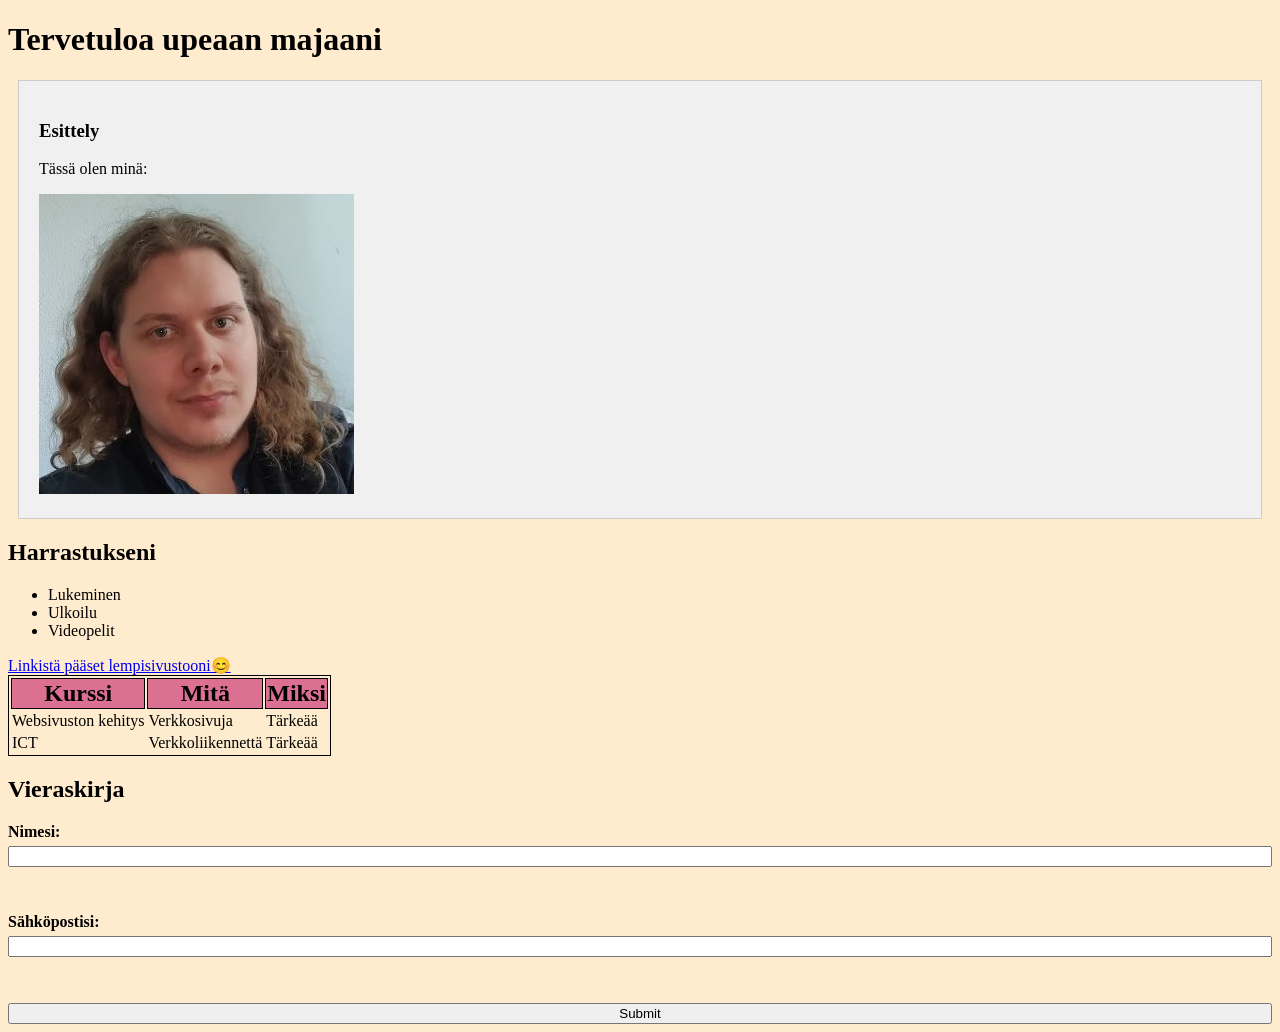
==== toka/index.html @ 6e6567bc "Tehtävä 1 ja Tehtävä 2" ====
<!DOCTYPE html>
<html lang="fi">
    <head>
        <meta charset="UTF-8">
        <meta name="viewport" content="width=device-width, initial-scale=1.0">
        <meta name="description" content="Mansionin esittely">
        <link rel="stylesheet" href="./tyylit/tyyli.css">
        <style>
            body {
                background-color: blanchedalmond;
            }
            h1 {
                font-size: 2em;
            }
            .content-box {
                padding: 20px;
                margin: 10px;
                background-color: #f0f0f0;
                border: 1px solid #ccc;
}
            table {
                border: 1px solid black;
            }
            th {
                border: 1px solid black; 
                font-size: x-large; 
                background-color: palevioletred;
            }
            form {
      display: flex;
      flex-direction: column;
      gap: 5px;
    }
            label {
      font-weight: bold;
    }
        </style>
        <title>Jimin Mansioni</title>
</head>
        <body>
                <H1> Tervetuloa upeaan majaani</H1>
                <div class="content-box">
                    <h3>Esittely</h3>
                    <p>Tässä olen minä:</p>
                    <img src="./kuvat/mina.jpg" alt="Kuva ei jostain syystä näy......">
                  </div>
    <h2>Harrastukseni</h2>
    <ul>
        <li>Lukeminen</li>
        <li>Ulkoilu</li>
        <li>Videopelit</li>
    </ul>
    <a href="http://www.kukkakauppa.fi">Linkistä pääset lempisivustooni&#128522;</a>
    <table>
        <tr>
            <th>Kurssi</th>
            <th>Mitä</th>
            <th>Miksi</th>
        </tr>
        <tr>
            <td >Websivuston kehitys</td>
            <td>Verkkosivuja</td>
            <td>Tärkeää</td>
        </tr>
        <tr>
            <td>ICT</td>
            <td>Verkkoliikennettä</td>
            <td>Tärkeää</td>
        </tr>
        </table>
            <h2>Vieraskirja</h2>
            <form>
                <label for="name">Nimesi:</label>
                <input type="text" id="name" name="name"><br><br>
                <label for="email">Sähköpostisi:</label>
                <input type="email" id="email" name="email"><br><br>
                <input type="submit" value="Submit">
            </form>
        </body>
</html>
---- toka/tyylit/tyyli.css ----
/* img {
    width: auto;
    height: auto;
    max-width: 50vw;
    max-height: 50vw;
}
div {
    color: blue;
}
h1 {
    color: rgb(0, 0, 0);
    font-size: 11px;
    font-family: 'Times New Roman', Times, serif;
}
tr {
    text-align: center;
}
    *\
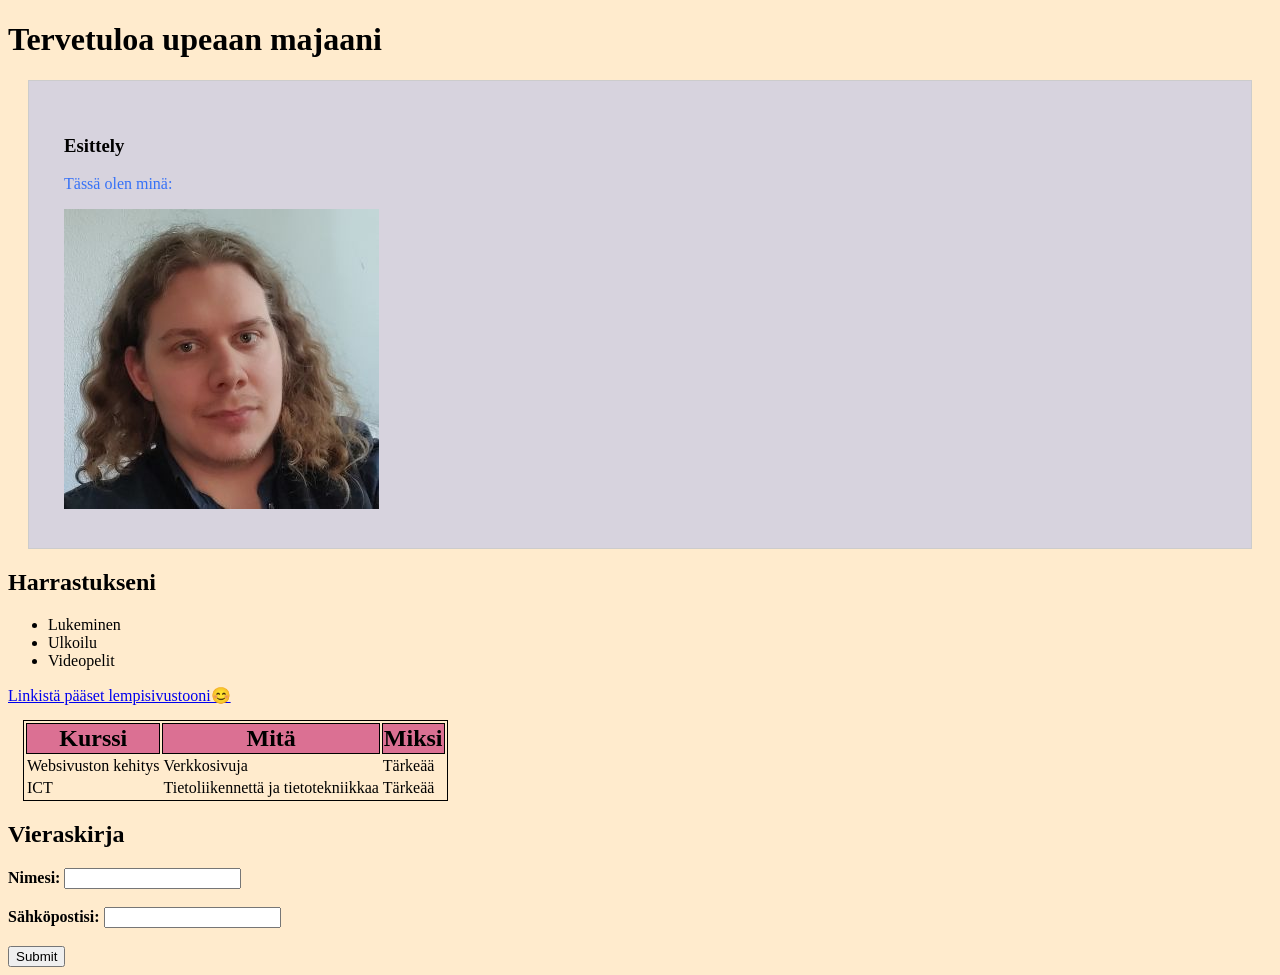
==== commit ec4f1453: "Pieniä korjauksia" ====
--- a/toka/index.html
+++ b/toka/index.html
@@ -6,6 +6,9 @@
         <meta name="description" content="Mansionin esittely">
         <link rel="stylesheet" href="./tyylit/tyyli.css">
         <style>
+            p {
+                color: rgba(0, 81, 255, 0.753);
+            }
             body {
                 background-color: blanchedalmond;
             }
@@ -13,12 +16,13 @@
                 font-size: 2em;
             }
             .content-box {
-                padding: 20px;
-                margin: 10px;
-                background-color: #f0f0f0;
+                padding: 35px;
+                margin: 20px;
+                background-color: hsla(231, 54%, 83%, 0.596);
                 border: 1px solid #ccc;
 }
             table {
+                margin: 15px;
                 border: 1px solid black;
             }
             th {
@@ -27,18 +31,15 @@
                 background-color: palevioletred;
             }
             form {
-      display: flex;
-      flex-direction: column;
-      gap: 5px;
+                box-sizing: border-box;
+                gap: 5px;
     }
-            label {
-      font-weight: bold;
-    }
+
         </style>
         <title>Jimin Mansioni</title>
 </head>
         <body>
-                <H1> Tervetuloa upeaan majaani</H1>
+                <h1>Tervetuloa upeaan majaani</h1>
                 <div class="content-box">
                     <h3>Esittely</h3>
                     <p>Tässä olen minä:</p>
@@ -58,21 +59,21 @@
             <th>Miksi</th>
         </tr>
         <tr>
-            <td >Websivuston kehitys</td>
+            <td>Websivuston kehitys</td>
             <td>Verkkosivuja</td>
             <td>Tärkeää</td>
         </tr>
         <tr>
             <td>ICT</td>
-            <td>Verkkoliikennettä</td>
+            <td>Tietoliikennettä ja tietotekniikkaa</td>
             <td>Tärkeää</td>
         </tr>
         </table>
             <h2>Vieraskirja</h2>
             <form>
-                <label for="name">Nimesi:</label>
+                <label style="font-weight: bold;" for="name">Nimesi:</label>
                 <input type="text" id="name" name="name"><br><br>
-                <label for="email">Sähköpostisi:</label>
+                <label style="font-weight: bold;" for="email">Sähköpostisi:</label>
                 <input type="email" id="email" name="email"><br><br>
                 <input type="submit" value="Submit">
             </form>
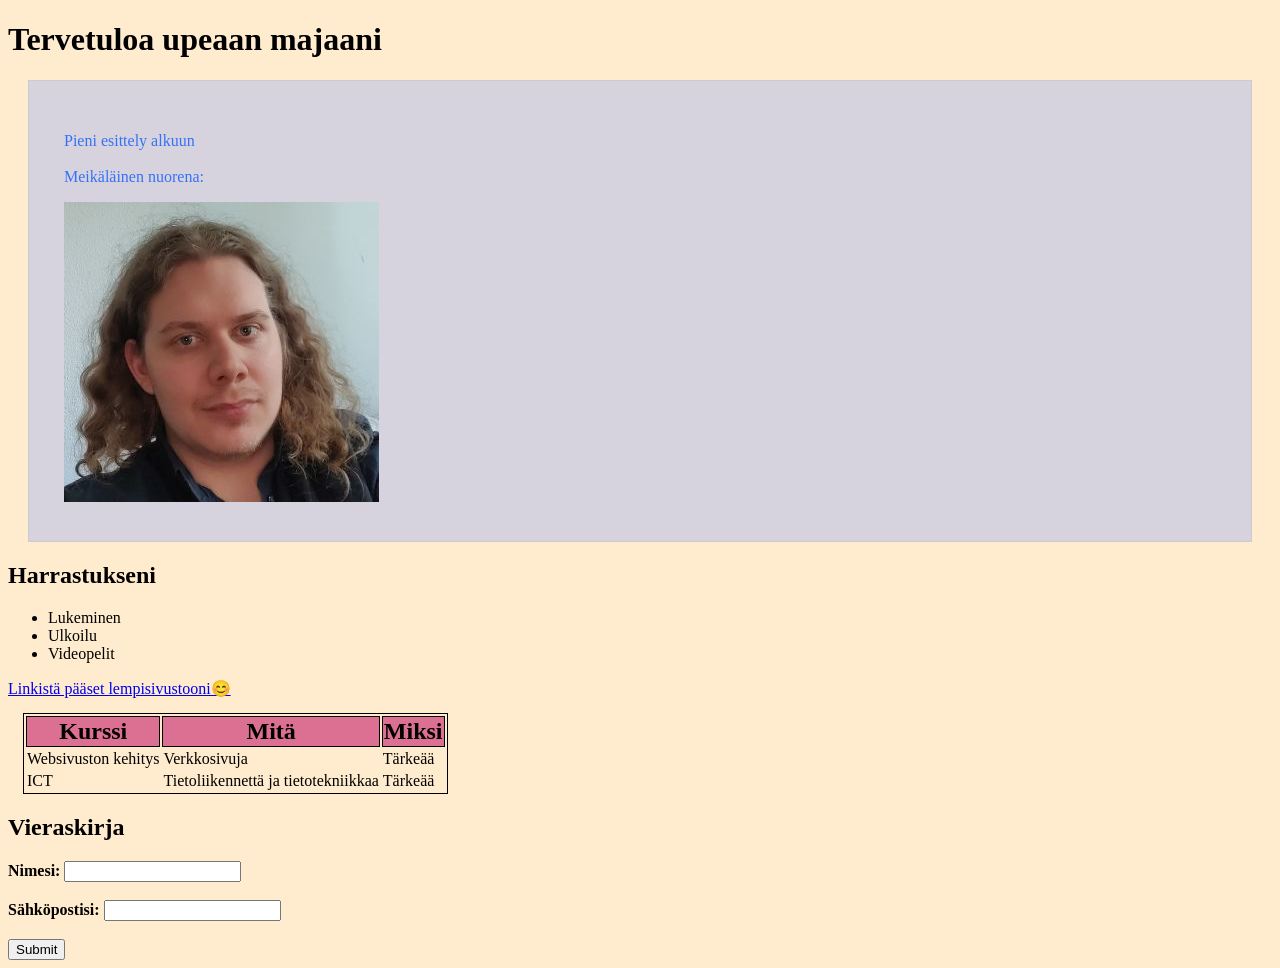
==== commit a72c9087: "Korjauksia ja readme tiedoston lisäys" ====
--- a/toka/index.html
+++ b/toka/index.html
@@ -41,8 +41,10 @@
         <body>
                 <h1>Tervetuloa upeaan majaani</h1>
                 <div class="content-box">
-                    <h3>Esittely</h3>
-                    <p>Tässä olen minä:</p>
+                    <p>Pieni esittely alkuun
+                    <br>
+                    <br>
+                        Meikäläinen nuorena:</p>
                     <img src="./kuvat/mina.jpg" alt="Kuva ei jostain syystä näy......">
                   </div>
     <h2>Harrastukseni</h2>
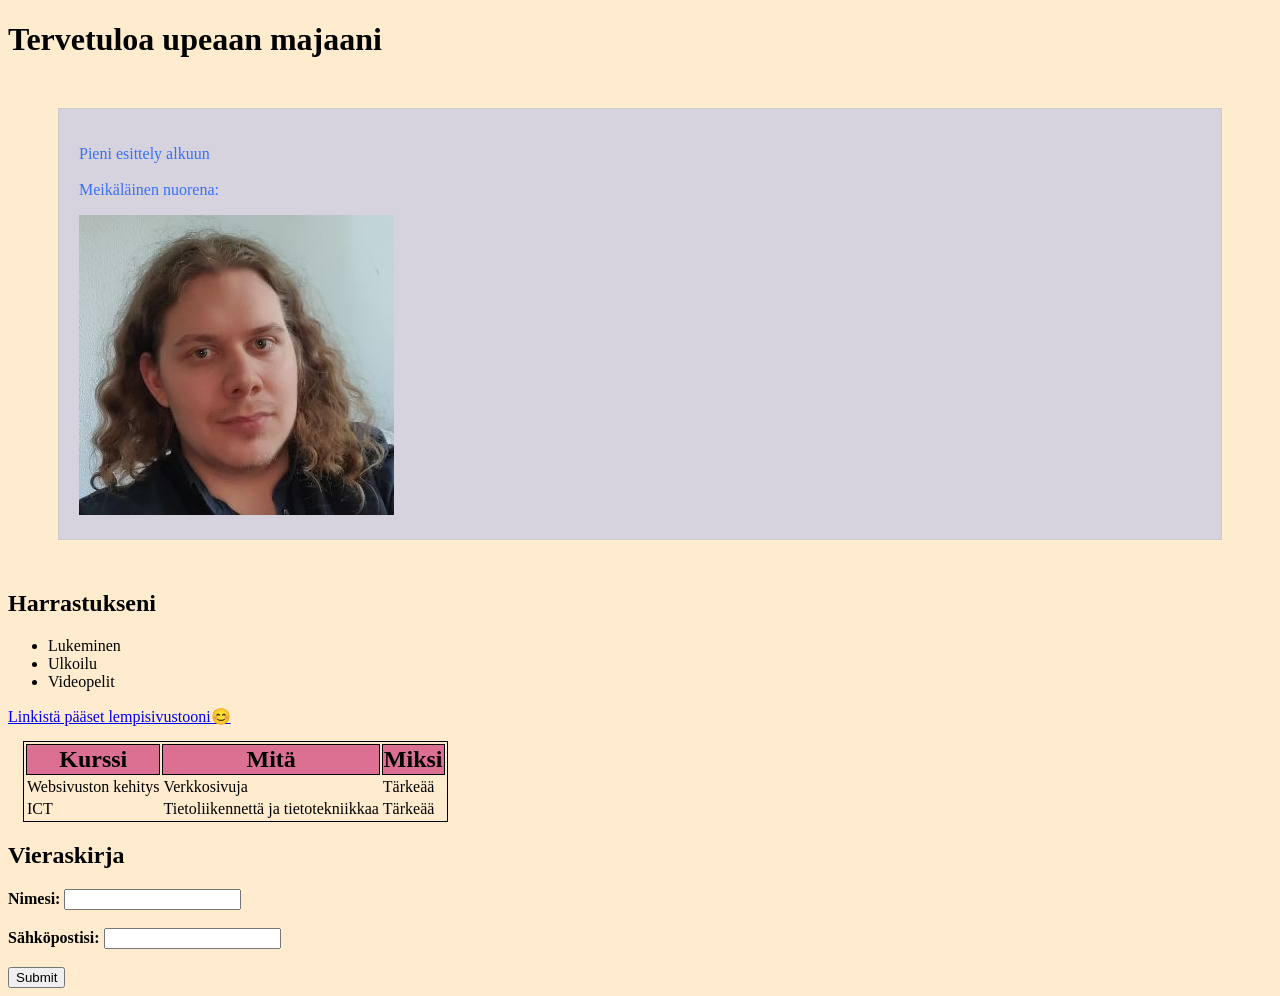
==== commit 17af4384: "päivitetty harjoitus kahden tyylittelyjä" ====
--- a/toka/index.html
+++ b/toka/index.html
@@ -16,8 +16,8 @@
                 font-size: 2em;
             }
             .content-box {
-                padding: 35px;
-                margin: 20px;
+                padding: 20px;
+                margin: 50px;
                 background-color: hsla(231, 54%, 83%, 0.596);
                 border: 1px solid #ccc;
 }
@@ -34,7 +34,9 @@
                 box-sizing: border-box;
                 gap: 5px;
     }
-
+            input[type="submit"]:hover {
+                background-color: palevioletred;
+    }
         </style>
         <title>Jimin Mansioni</title>
 </head>
